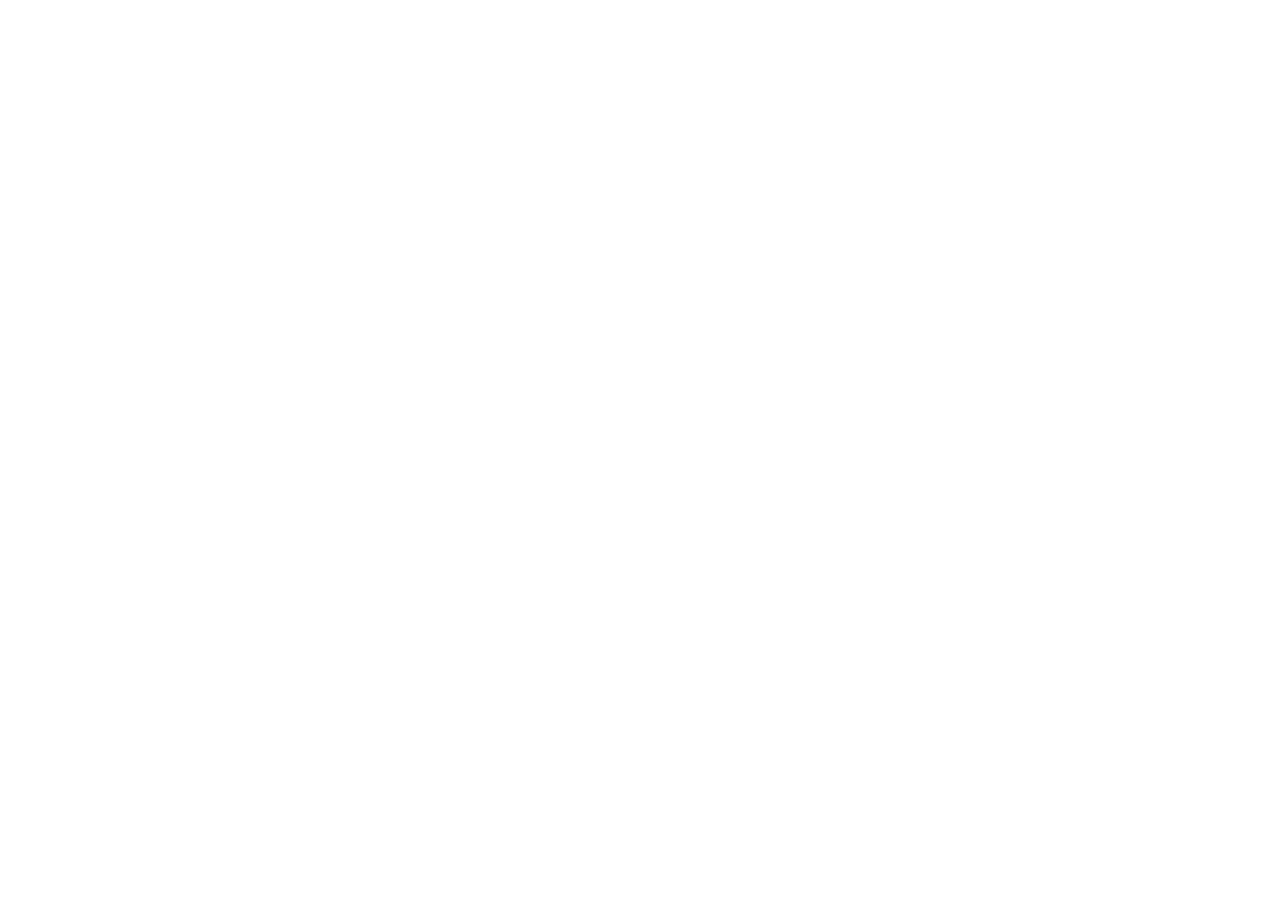
==== jsCarshCourseBeginner/index.html @ ec238e53 "first commit" ====
<!DOCTYPE html>
<html lang="en">
<head>
    <meta charset="UTF-8">
    <meta name="viewport" content="width=device-width, initial-scale=1.0">
    <link rel="stylesheet" href="style.css">
    <title>Js CrashCourse</title>
</head>
<body>
  <script src="./main.js"></script>  
</body>
</html>
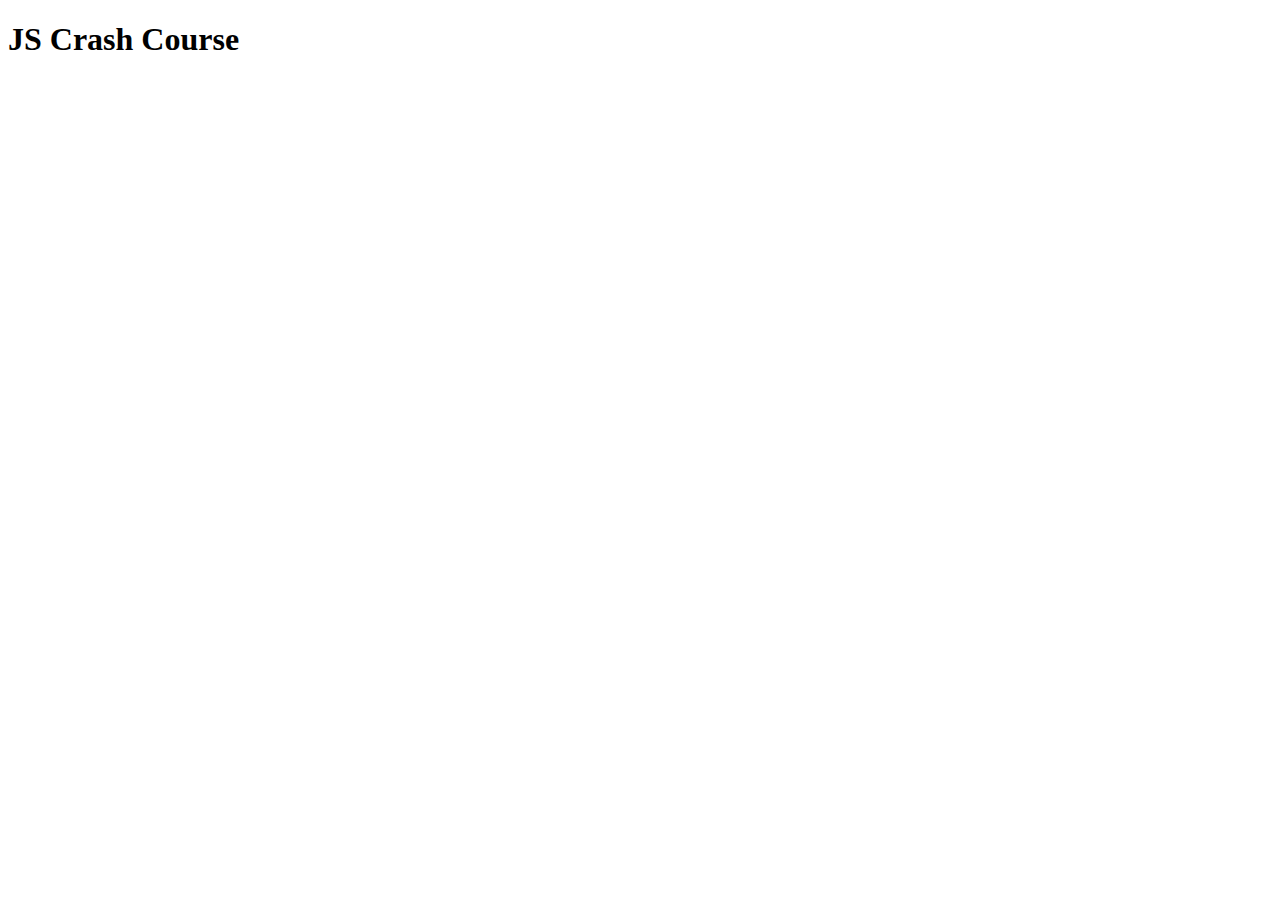
==== commit 3b1e0e25: "#1 jsCrashCourse  contuine" ====
--- a/jsCarshCourseBeginner/index.html
+++ b/jsCarshCourseBeginner/index.html
@@ -1,12 +1,13 @@
 <!DOCTYPE html>
 <html lang="en">
-<head>
-    <meta charset="UTF-8">
-    <meta name="viewport" content="width=device-width, initial-scale=1.0">
-    <link rel="stylesheet" href="style.css">
+  <head>
+    <meta charset="UTF-8" />
+    <meta name="viewport" content="width=device-width, initial-scale=1.0" />
+    <link rel="stylesheet" href="style.css" />
     <title>Js CrashCourse</title>
-</head>
-<body>
-  <script src="./main.js"></script>  
-</body>
-</html>+  </head>
+  <body>
+    <h1>JS Crash Course</h1>
+    <script src="./main.js"></script>
+  </body>
+</html>
